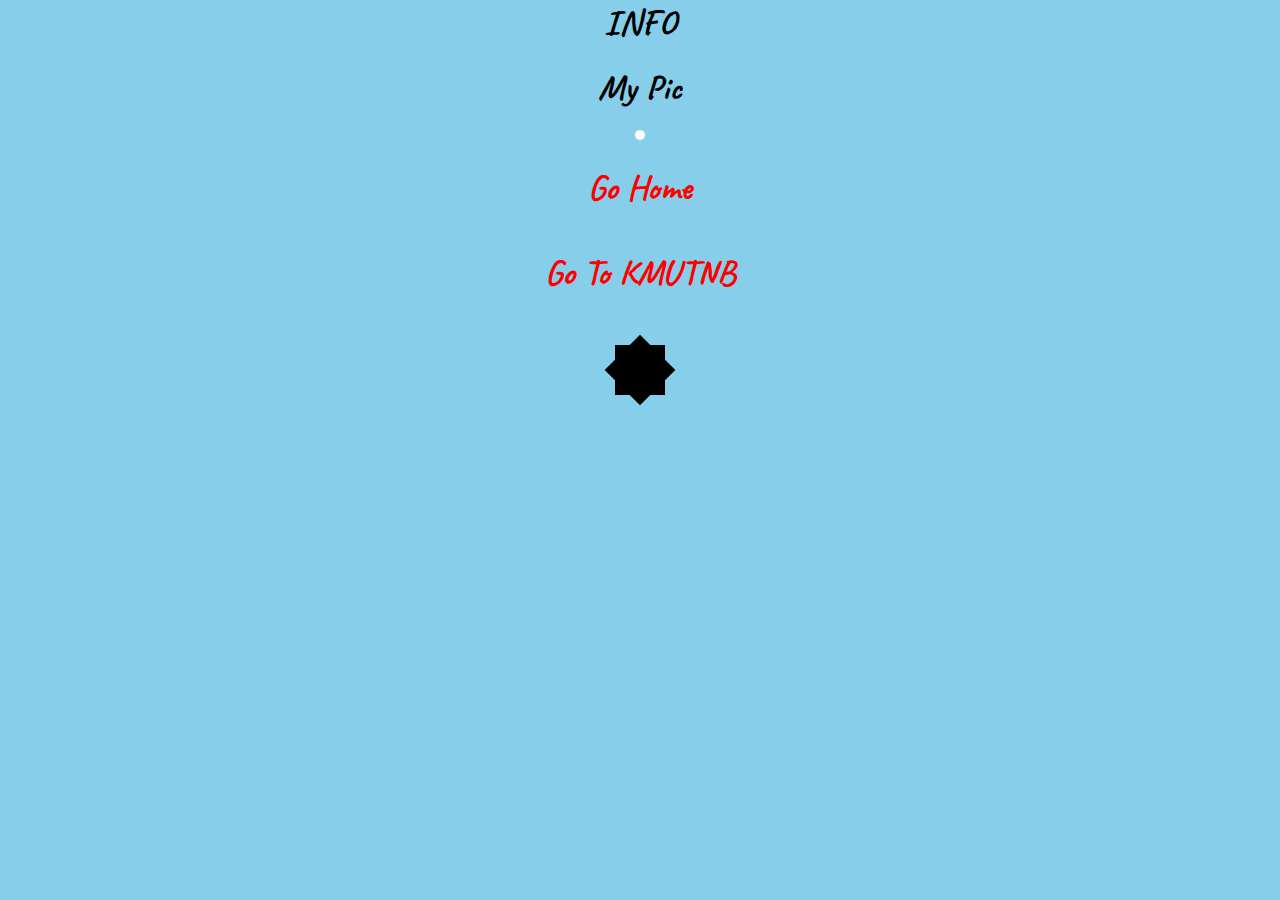
==== info.html @ 2503a46f "Add files via upload" ====
<!DOCTYPE html>
<html lang="en">
  <head>
    <meta charset="UTF-8" />
    <meta http-equiv="X-UA-Compatible" content="IE=edge" />
    <meta name="viewport" content="width=device-width, initial-scale=1.0" />
    <title>Document</title>
    <link rel="stylesheet" href="css/style.css">
  </head>
  <body>
    <center>
      <p>INFO</p>
      <p>My Pic</p>
      <img
        src="https://pbs.twimg.com/media/E-bPS-rVUAQhAF5.jpg"
        alt=""
      /><br />
      <a href="index.html"><p>Go Home</p></a><br />
      <a href="https://www.kmutnb.ac.th/"><p>Go To KMUTNB</p></a>
      <div class="star"></div>
    </center>
  </body>
</html>
---- css/style.css ----
@import url("https://fonts.googleapis.com/css2?family=Caveat:wght@400;500;600;700&display=swap");
* {
  margin: 0px;
  padding: 0px;
  box-sizing: border-box;
}
body {
  font-family: "Caveat", cursive;
  font-weight: 700;
  background-color: skyblue;
}
img {
  border: 5px solid white;
  border-radius: 100%;
  margin-bottom: 20px;
  width: 15%;
}
p {
  font-size: 2.2rem;
  margin-bottom: 20px;  
}
a {
  text-decoration: none;
  color: red;
}
a:hover {
  color: darkblue;
}
@keyframes rotate {
  0% {
    transform: rotate(0deg);
  }
  100% {
    transform: rotate(360deg);
  }
}

.star {
  animation: 2.5s rotate infinite;
  animation-timing-function: linear;
}

.star {
  margin: 50px auto;
  width: 50px;
  height: 50px;
  background: black;
}
.star:after {
  content: "";
  display: block;
  width: 50px;
  height: 50px;
  background: black;
  transform: rotate(45deg);
}

table,
tr,
td {
  border: 5px solid black;
  font-size: 50px;
  background-color: wheat;
}

td{
    padding: 20px;
}

table{
    padding: 10px;
}
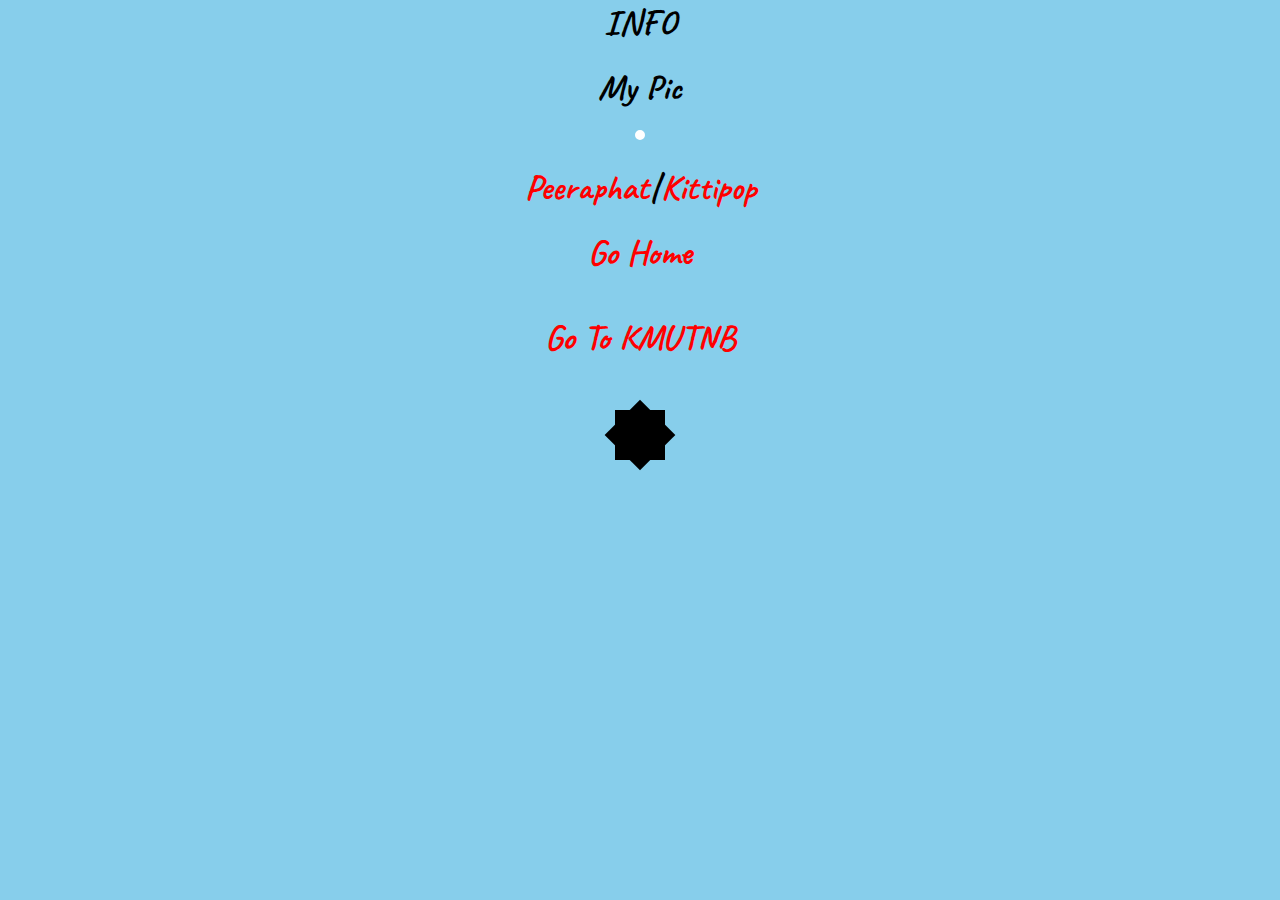
==== commit 6124d19c: "Update info.html" ====
--- a/info.html
+++ b/info.html
@@ -15,6 +15,7 @@
         src="https://pbs.twimg.com/media/E-bPS-rVUAQhAF5.jpg"
         alt=""
       /><br />
+      <p><a href="">Peeraphat</a>|<a href="">Kittipop</a></p>
       <a href="index.html"><p>Go Home</p></a><br />
       <a href="https://www.kmutnb.ac.th/"><p>Go To KMUTNB</p></a>
       <div class="star"></div>
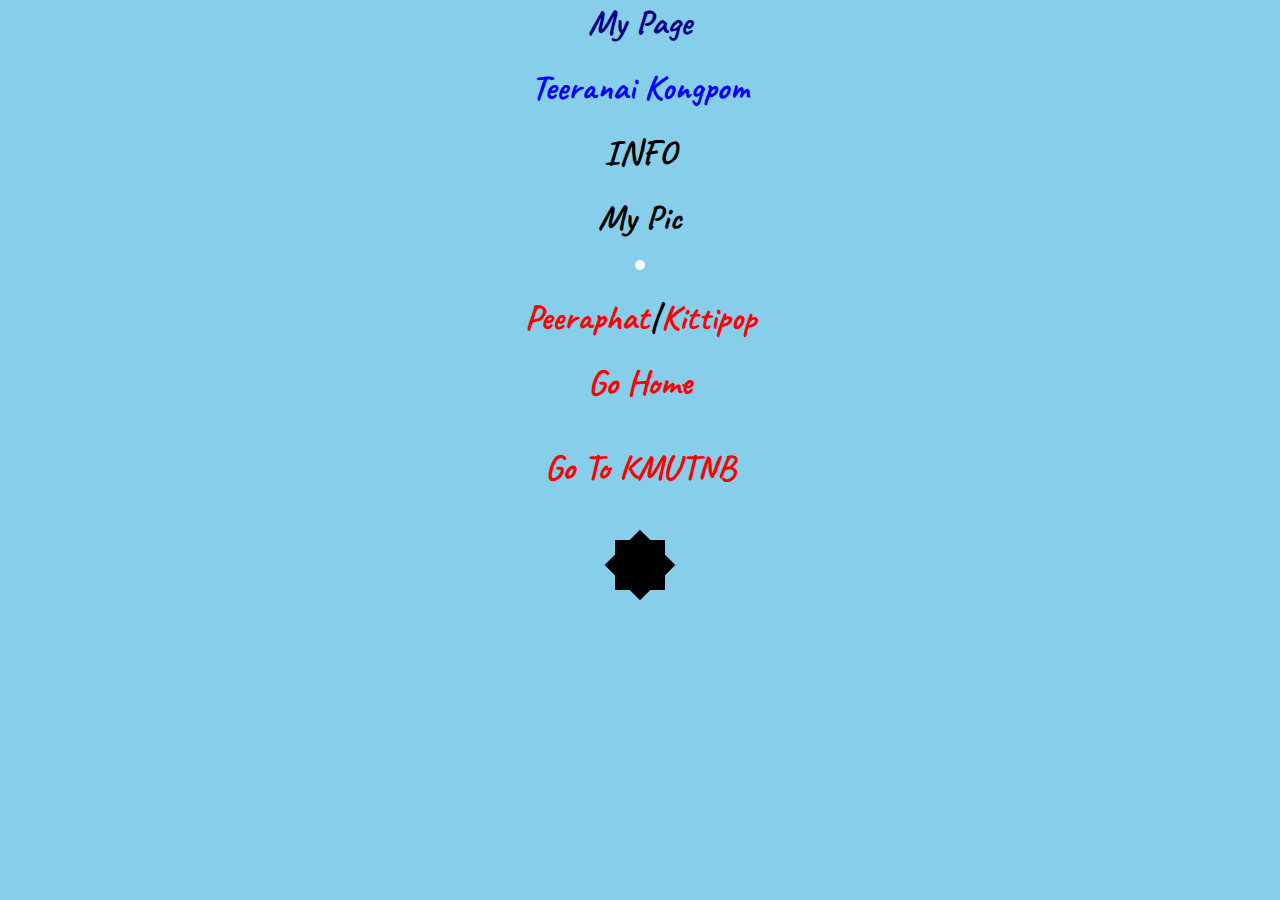
==== commit 8ac82c49: "aa" ====
--- a/info.html
+++ b/info.html
@@ -9,13 +9,15 @@
   </head>
   <body>
     <center>
+      <p class="tittle1">My Page</p>
+      <p class="name1">Teeranai Kongpom</p>
       <p>INFO</p>
       <p>My Pic</p>
       <img
-        src="https://pbs.twimg.com/media/E-bPS-rVUAQhAF5.jpg"
+        src="https://scontent.futp1-1.fna.fbcdn.net/v/t1.6435-9/117907618_1176508912729000_7695702716793968751_n.jpg?_nc_cat=106&ccb=1-7&_nc_sid=09cbfe&_nc_eui2=AeH_2XsPrnORLet6trfKs4RPQ9kIJHPioQFD2Qgkc-KhAS_jN36Mi3dzgvIOorkRWJyhfpwPR-lEuNZJhAJ6x1KA&_nc_ohc=5wuWmQ3Q434AX_YAMth&_nc_ht=scontent.futp1-1.fna&oh=00_AfCdIS3cWYd2Se4mhdMUoduExKlhoRzDrd4JTPQkRgw84w&oe=652C2527"
         alt=""
       /><br />
-      <p><a href="">Peeraphat</a>|<a href="">Kittipop</a></p>
+      <p><a href="https://pearaphatttt.github.io/Myweb/info.html">Peeraphat</a>|<a href="">Kittipop</a></p>
       <a href="index.html"><p>Go Home</p></a><br />
       <a href="https://www.kmutnb.ac.th/"><p>Go To KMUTNB</p></a>
       <div class="star"></div>
--- a/css/style.css
+++ b/css/style.css
@@ -25,6 +25,19 @@
 }
 a:hover {
   color: darkblue;
+}
+.tittle1{
+  font-size: 2.2rem;
+  color: darkblue;
+  
+}
+.name1{
+  font-size: 2.2rem;
+  color: blue;
+  
+}
+.name1:hover{
+  color: wheat;
 }
 @keyframes rotate {
   0% {
